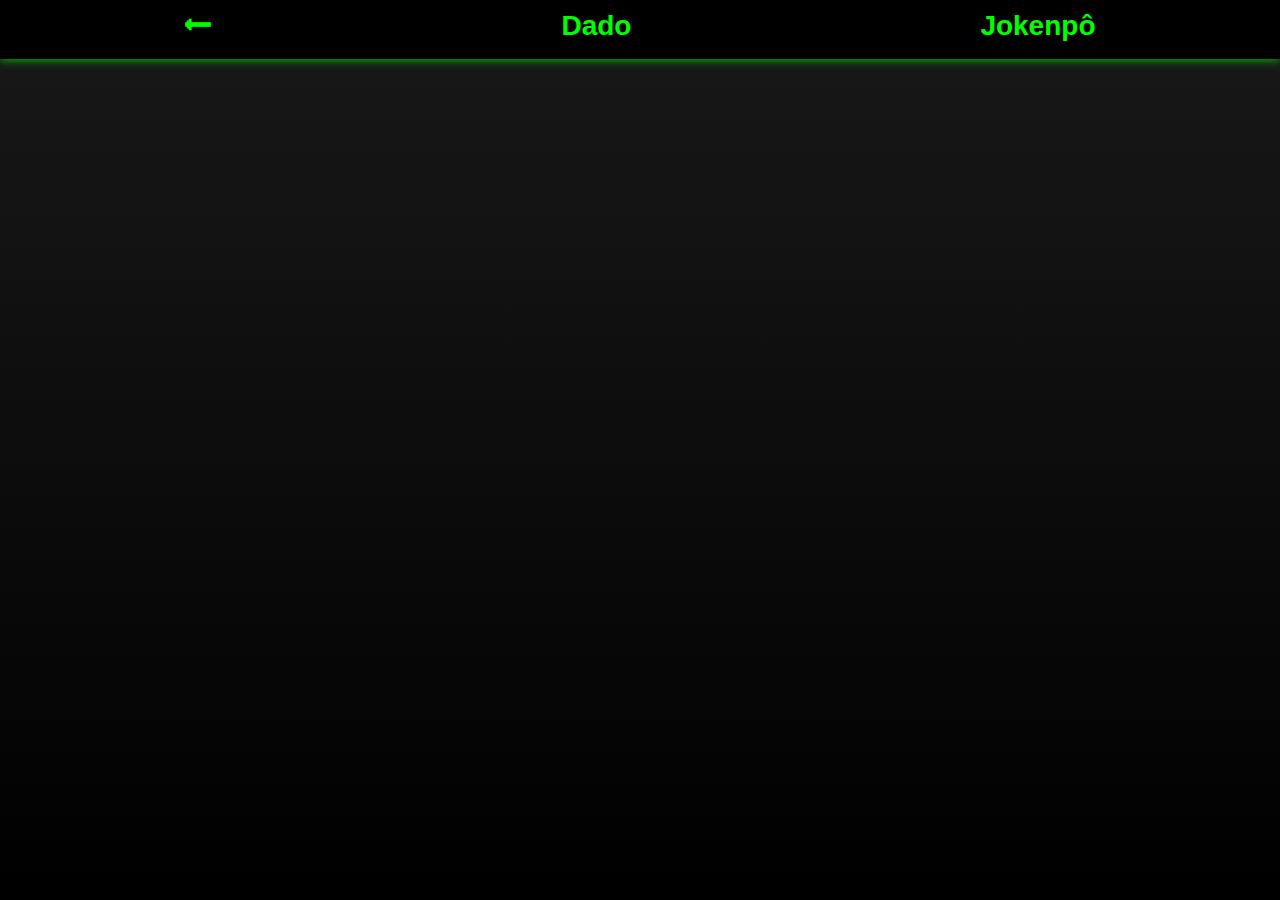
==== dado.html @ 43a86fce "implementação de algumas partes|jokempo" ====
<!DOCTYPE html>
<html lang="en">
  <head>
    <meta charset="UTF-8" />
    <meta name="viewport" content="width=device-width, initial-scale=1.0" />
    <link rel="stylesheet" href="styles.css" />
    <title>Dado</title>
  </head>
  <body>
    <header>
        <nav>
            <a href="index.html"> &#129044;</a>
            <a href="dado.html">Dado</a>
            <a href="jokenpo.html">Jokenpô</a>
          </nav>
    </header>
   
  </body>
</html>
---- styles.css ----
*{
    margin: 0;
}
body {
    background: linear-gradient(to bottom, #191919, #000000);
    font-family: Arial, sans-serif;
    height: 100vh;
  }
  
  h1 {
    color: #fff;
    font-size: 36px;
    margin-top: 4em;
    color: #00FF00;
    margin-bottom: 2em;
  }
nav{
    background-color: black;
    padding: 10px;
    height: 39px;
    display: flex;
    justify-content: space-around;
    box-shadow: 0px 0px 10px #01de01;
}
#link-off{
    display: none;
}
nav a{
    color:  #00FF00;
    font-size: 28px;
    text-decoration: none;
    font-weight: bold;
}

nav a:hover{
    color:  #00ff9d;
    animation: vibrar 0.7s ease infinite;
}

@keyframes vibrar {
  0% {
    transform: translateX(0);
  }
  25% {
    transform: translateX(-3px);
  }
  50% {
    transform: translateX(3px);
  }
  75% {
    transform: translateX(-3px);
  }
  100% {
    transform: translateX(3spx);
  }
}

main{
    display: flex;
    text-align: center;
    flex-direction: column;
}

#main-game-container{
    display: flex;
    justify-content: center;
}

.game-container{
    width: 14em;
    height: 14em;
}
.game-container a{
    text-decoration: none;
    width: 14em;
    height: 14em;
}

.game-container img{
    height: 85%;
    border-radius: 2em;
    border: #00FF00 2px solid;
}
.game-container img:hover{
    height: 87%;
    border-color: #00ff9d;
}
.game-container p {
    color: #fff;
    font-weight: bold;
}
.game-container p:hover{
    color: #00FF00;
}

.main-game{
    display: flex;
    align-items: center;
}
.main-game .main-game-div{
    margin-top: 5em;
    width: 35em;
    height: 35em;
    border-radius: 2em;
    border: #00FF00 2px solid;
    display: flex;
    flex-direction: column;
    align-items: center;
}

.animation {
    width: 300px;
    height: 300px;
    position: absolute;
    top: 40%;
    left: 50%;
    transform: translate(-50%, -50%);
    border-radius: 50%;
    opacity: 0;
    transition: opacity 1s ease-in-out;
}

/* Ganhar */
#win-animation {
    background-color: #00FF00;
}

/* Perder */
#lose-animation {
    background-color: #FF0000;
}

/* Empate */
#draw-animation {
    background-color: #FFFF00;
}


.div-escolha{
    margin-top: 2em;
    display: flex;
    align-items: center;
justify-content: center     ;
    width: 10em;
    height: 10em;
    border-radius: 2em;
    border: #00FF00 2px solid;
}

.div-escolha:hover{
    cursor: pointer;
}

.selected{
    border: #00ff9d 3px solid;
}

.main-game-div h2{
    color: #00FF00;
    font-size: 35px;
    margin-top: 1em;
}

.main-game-div img{
    height: 100%;
    border-radius: 2em;
}
button {
    height: 48px;
    width: 35%;
    display: block;
    background: #000000;
    border-radius: 25px;
    margin-top: 24px;
    margin-bottom: 36px;
    cursor: pointer;
    border: none;
    font-weight: bold;
    font-size: 20px;
    color: #00FF00;
    filter: drop-shadow(2px 3px 3px #00FF00);
}


button:hover {
    opacity: 0.5;
}
button:active{
    color: #00ff9d;
    filter: drop-shadow(2px 3px 3px #00ff9d);
}

#div-sua-escolha{
display: flex;
justify-content: space-around;
width: 100%;
}
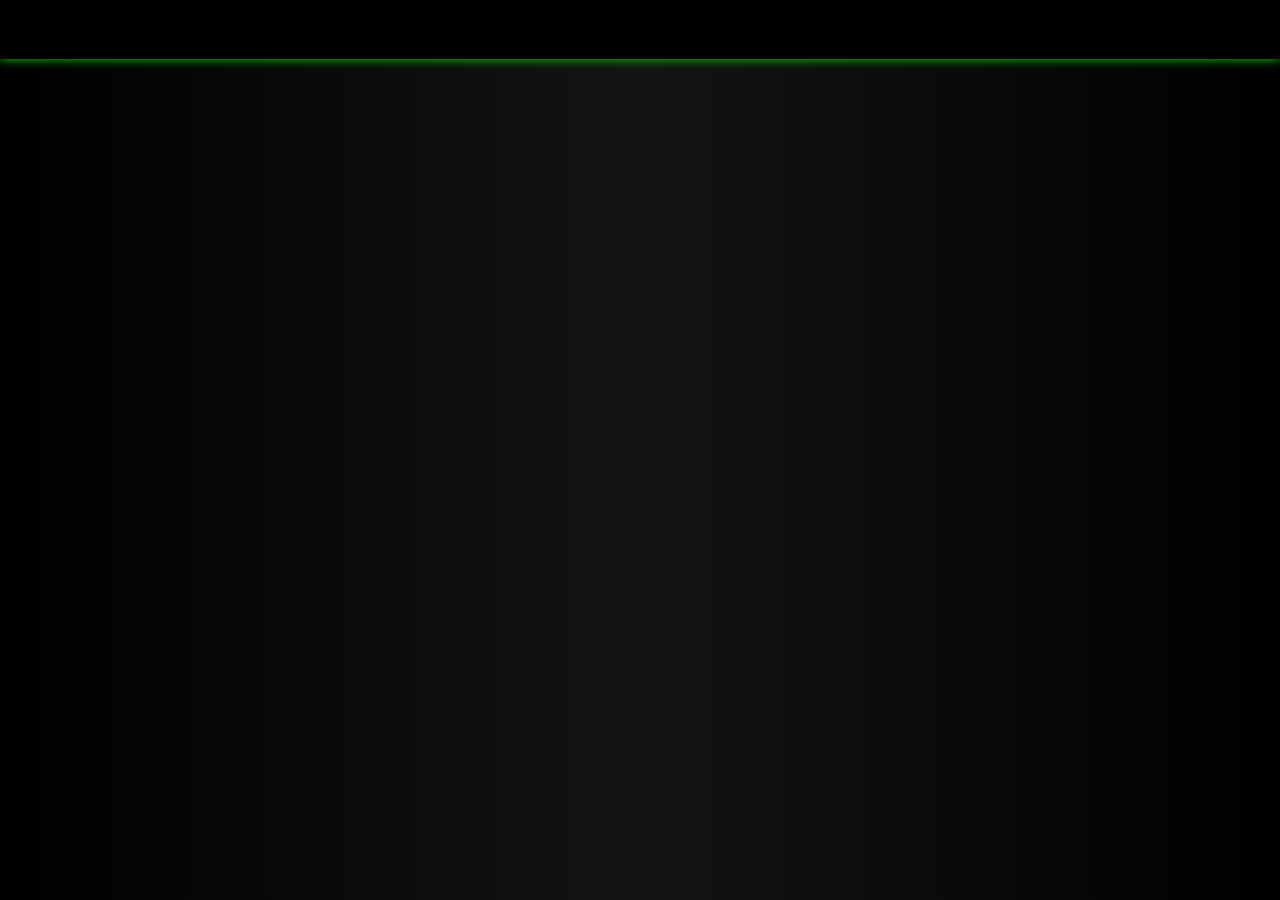
==== commit 4cc4beb1: "icon da pagina" ====
--- a/dado.html
+++ b/dado.html
@@ -4,15 +4,22 @@
     <meta charset="UTF-8" />
     <meta name="viewport" content="width=device-width, initial-scale=1.0" />
     <link rel="stylesheet" href="styles.css" />
+    <link rel="icon" href="assets/FOUR_LEAF_CLOVER_1.jpg" />
+    <link
+    rel="stylesheet"
+    href="https://use.fontawesome.com/releases/v5.3.1/css/all.css"
+    integrity="sha384-mzrmE5qonljUremFsqc01SB46JvROS7bZs3IO2EmfFsd15uHvIt+Y8vEf7N7fWAU"
+    crossorigin="anonymous"
+  />
     <title>Dado</title>
   </head>
   <body>
     <header>
-        <nav>
-            <a href="index.html"> &#129044;</a>
-            <a href="dado.html">Dado</a>
-            <a href="jokenpo.html">Jokenpô</a>
-          </nav>
+      <nav>
+        <a href="index.html"
+          ><i id="back" class="fa fa-arrow-circle-left" aria-hidden="true"></i
+        ></a>
+      </nav>
     </header>
    
   </body>
--- a/styles.css
+++ b/styles.css
@@ -1,40 +1,44 @@
-*{
-    margin: 0;
+* {
+  margin: 0;
 }
 body {
-    background: linear-gradient(to bottom, #191919, #000000);
-    font-family: Arial, sans-serif;
-    height: 100vh;
-  }
-  
-  h1 {
-    color: #fff;
-    font-size: 36px;
-    margin-top: 4em;
-    color: #00FF00;
-    margin-bottom: 2em;
-  }
-nav{
-    background-color: black;
-    padding: 10px;
-    height: 39px;
-    display: flex;
-    justify-content: space-around;
-    box-shadow: 0px 0px 10px #01de01;
-}
-#link-off{
-    display: none;
-}
-nav a{
-    color:  #00FF00;
-    font-size: 28px;
-    text-decoration: none;
-    font-weight: bold;
-}
-
-nav a:hover{
-    color:  #00ff9d;
-    animation: vibrar 0.7s ease infinite;
+  background-image: linear-gradient(to right, #000000, #151414, #000000);
+  font-family: Arial, sans-serif;
+  height: 100vh;
+}
+
+h1 {
+  color: #fff;
+  font-size: 36px;
+  margin-top: 4em;
+  color: #00ff00;
+  margin-bottom: 2em;
+}
+nav {
+  background-color: black;
+  padding: 10px;
+  height: 39px;
+  display: flex;
+  justify-content: space-around;
+  box-shadow: 0px 0px 10px #01de01;
+}
+#link-off {
+  display: none;
+}
+nav a {
+  color: #00ff00;
+  font-size: 28px;
+  text-decoration: none;
+  font-weight: bold;
+}
+#back {
+  color: #00ff00;
+  font-size: 40px;
+}
+
+nav a:hover #back {
+  color: #00ff9d;
+  animation: vibrar 0.7s ease infinite;
 }
 
 @keyframes vibrar {
@@ -55,143 +59,308 @@
   }
 }
 
-main{
-    display: flex;
-    text-align: center;
-    flex-direction: column;
-}
-
-#main-game-container{
-    display: flex;
-    justify-content: center;
-}
-
-.game-container{
-    width: 14em;
-    height: 14em;
-}
-.game-container a{
-    text-decoration: none;
-    width: 14em;
-    height: 14em;
-}
-
-.game-container img{
-    height: 85%;
-    border-radius: 2em;
-    border: #00FF00 2px solid;
-}
-.game-container img:hover{
-    height: 87%;
-    border-color: #00ff9d;
+main {
+  display: flex;
+  text-align: center;
+  flex-direction: column;
+}
+
+#main-game-container {
+  display: flex;
+  justify-content: center;
+}
+
+.game-container {
+  width: 14em;
+  height: 14em;
+}
+.game-container a {
+  text-decoration: none;
+  width: 14em;
+  height: 14em;
+}
+
+.game-container img {
+  height: 85%;
+  border-radius: 2em;
+  border: #00ff00 2px solid;
+}
+.game-container img:hover {
+  height: 87%;
+  border-color: #00ff9d;
 }
 .game-container p {
-    color: #fff;
-    font-weight: bold;
-}
-.game-container p:hover{
-    color: #00FF00;
-}
-
-.main-game{
-    display: flex;
-    align-items: center;
-}
-.main-game .main-game-div{
-    margin-top: 5em;
-    width: 35em;
-    height: 35em;
-    border-radius: 2em;
-    border: #00FF00 2px solid;
-    display: flex;
-    flex-direction: column;
-    align-items: center;
+  color: #fff;
+  font-weight: bold;
+}
+.game-container p:hover {
+  color: #00ff00;
+}
+
+.main-game {
+  display: flex;
+  align-items: center;
+}
+.main-game .main-game-div {
+  padding: 1em;
+  margin-top: 3em;
+  border-radius: 2em;
+  border: #00ff00 2px solid;
+  display: flex;
+  flex-direction: column;
+  align-items: center;
 }
 
 .animation {
-    width: 300px;
-    height: 300px;
-    position: absolute;
-    top: 40%;
-    left: 50%;
-    transform: translate(-50%, -50%);
-    border-radius: 50%;
-    opacity: 0;
-    transition: opacity 1s ease-in-out;
-}
-
-/* Ganhar */
+  margin-top: 3.1em;
+  width: 36.5em;
+  height: 37.3em;
+  position: absolute;
+  border-radius: 2em;
+  opacity: 0.9;
+  transition: opacity 1s ease-in-out;
+  display: none;
+  justify-content: center;
+  text-align: center;
+}
+
 #win-animation {
-    background-color: #00FF00;
-}
-
-/* Perder */
+  background-color: #00ff00ca;
+}
+
 #lose-animation {
-    background-color: #FF0000;
-}
-
-/* Empate */
+  background-color: #ff0000c4;
+}
+
 #draw-animation {
-    background-color: #FFFF00;
-}
-
-
-.div-escolha{
+  background-color: #ffff00bb;
+}
+
+.h1-animation {
+  color: #00ff9d;
+  font-size: 50px;
+  font-weight: bolder;
+  margin-top: 4.2em;
+  text-shadow: 1px 3px 5px #000000;
+}
+
+.div-escolha {
+  display: flex;
+  align-items: center;
+  justify-content: center;
+  width: 10em;
+  height: 10em;
+  border-radius: 2em;
+  border: #00ff00 2px solid;
+}
+
+.div-escolha:hover {
+  cursor: pointer;
+}
+
+.selected {
+  border: #00ff9d 3px solid;
+}
+
+.selectedName {
+  color: #00ff9d;
+}
+
+.div-escolha-com-nome {
+  padding-left: 10px;
+  padding-right: 10px;
+  display: flex;
+  flex-direction: column;
+  align-items: center;
+}
+
+.nome-da-escolha {
+  margin: 5px;
+  font-size: 20px;
+}
+
+.main-game-div h2 {
+  color: #00ff00;
+  font-size: 35px;
+  margin-top: 0.2em;
+  text-shadow: 1px 2px 4px #00ff9d;
+}
+
+#questionMarkText {
+  font-size: 25px;
+  color: #00ff9d;
+  text-shadow: 1px 1px 6px #00ff00;
+}
+
+.main-game-div img {
+  height: 100%;
+  border-radius: 2em;
+}
+.main-game-div img:hover {
+  height: 100%;
+  border-radius: 2em;
+  
+}
+button {
+  height: 39px;
+  width: 35%;
+  display: block;
+  background: #000000;
+  border-radius: 25px;
+  margin-top: 20px;
+  margin-bottom: 20px;
+  cursor: pointer;
+  border: none;
+  font-weight: bold;
+  font-size: 20px;
+  color: #00ff00;
+  filter: drop-shadow(2px 3px 3px #00ff00);
+}
+
+button:hover {
+  opacity: 0.5;
+}
+button:active {
+  color: #00ff9d;
+  filter: drop-shadow(2px 3px 3px #00ff9d);
+}
+
+#div-sua-escolha {
+  display: flex;
+  justify-content: space-around;
+  width: 100%;
+}
+
+@media (max-width: 590px) {
+  body {
+    font-size: 16px;
+  }
+
+  h1 {
+    font-size: 24px;
     margin-top: 2em;
-    display: flex;
-    align-items: center;
-justify-content: center     ;
-    width: 10em;
-    height: 10em;
-    border-radius: 2em;
-    border: #00FF00 2px solid;
-}
-
-.div-escolha:hover{
-    cursor: pointer;
-}
-
-.selected{
-    border: #00ff9d 3px solid;
-}
-
-.main-game-div h2{
-    color: #00FF00;
-    font-size: 35px;
+    margin-bottom: 1em;
+  }
+
+  nav {
+    height: auto;
+    padding: 5px;
+  }
+
+  nav a {
+    font-size: 20px;
+  }
+
+  .main-game-div {
     margin-top: 1em;
-}
-
-.main-game-div img{
-    height: 100%;
-    border-radius: 2em;
-}
-button {
-    height: 48px;
-    width: 35%;
-    display: block;
-    background: #000000;
-    border-radius: 25px;
-    margin-top: 24px;
-    margin-bottom: 36px;
-    cursor: pointer;
-    border: none;
-    font-weight: bold;
+  }
+
+  .game-container {
+    width: 100px;
+    height: 100px;
+  }
+
+  .game-container img {
+    height: 65%;
+  }
+
+  .game-container p {
+    font-size: 14px;
+  }
+
+  .main-game-div h2 {
+    font-size: 24px;
+  }
+
+  .div-escolha {
+    width: 6em;
+    height: 6em;
+  }
+
+  .nome-da-escolha {
+    font-size: 12px;
+  }
+
+  button {
+    font-size: 16px;
+    margin-top: 10px;
+    margin-bottom: 10px;
+  }
+
+  .animation {
+    width: 24.5em;
+    height: 26.6em;
+  }
+
+  .h1-animation {
+    font-size: 40px;
+    margin-top: 3.6em;
+  }
+}
+
+@media (max-width: 400px) {
+  body {
+    font-size: 14px;
+  }
+
+  h1 {
     font-size: 20px;
-    color: #00FF00;
-    filter: drop-shadow(2px 3px 3px #00FF00);
-}
-
-
-button:hover {
-    opacity: 0.5;
-}
-button:active{
-    color: #00ff9d;
-    filter: drop-shadow(2px 3px 3px #00ff9d);
-}
-
-#div-sua-escolha{
-display: flex;
-justify-content: space-around;
-width: 100%;
-}+    margin-top: 1em;
+    margin-bottom: 0.5em;
+  }
+
+  nav {
+    padding: 5px;
+  }
+
+  nav a {
+    font-size: 16px;
+  }
+
+  .main-game-div {
+    margin-top: 0.5em;
+  }
+
+  .game-container {
+    width: 80px;
+    height: 80px;
+  }
+
+  .game-container img {
+    height: 50%;
+  }
+
+  .game-container p {
+    font-size: 12px;
+  }
+
+  .main-game-div h2 {
+    font-size: 18px;
+  }
+
+  .div-escolha {
+    width: 4em;
+    height: 4em;
+  }
+
+  .nome-da-escolha {
+    font-size: 10px;
+  }
+
+  button {
+    font-size: 14px;
+    margin-top: 5px;
+    margin-bottom: 5px;
+  }
+
+  .animation {
+    width: 19em;
+    margin-top: 3.1em;
+    height: 22.9em;
+  }
+
+  .h1-animation {
+    font-size: 34px;
+    margin-top: 3.1em;
+  }
+}
